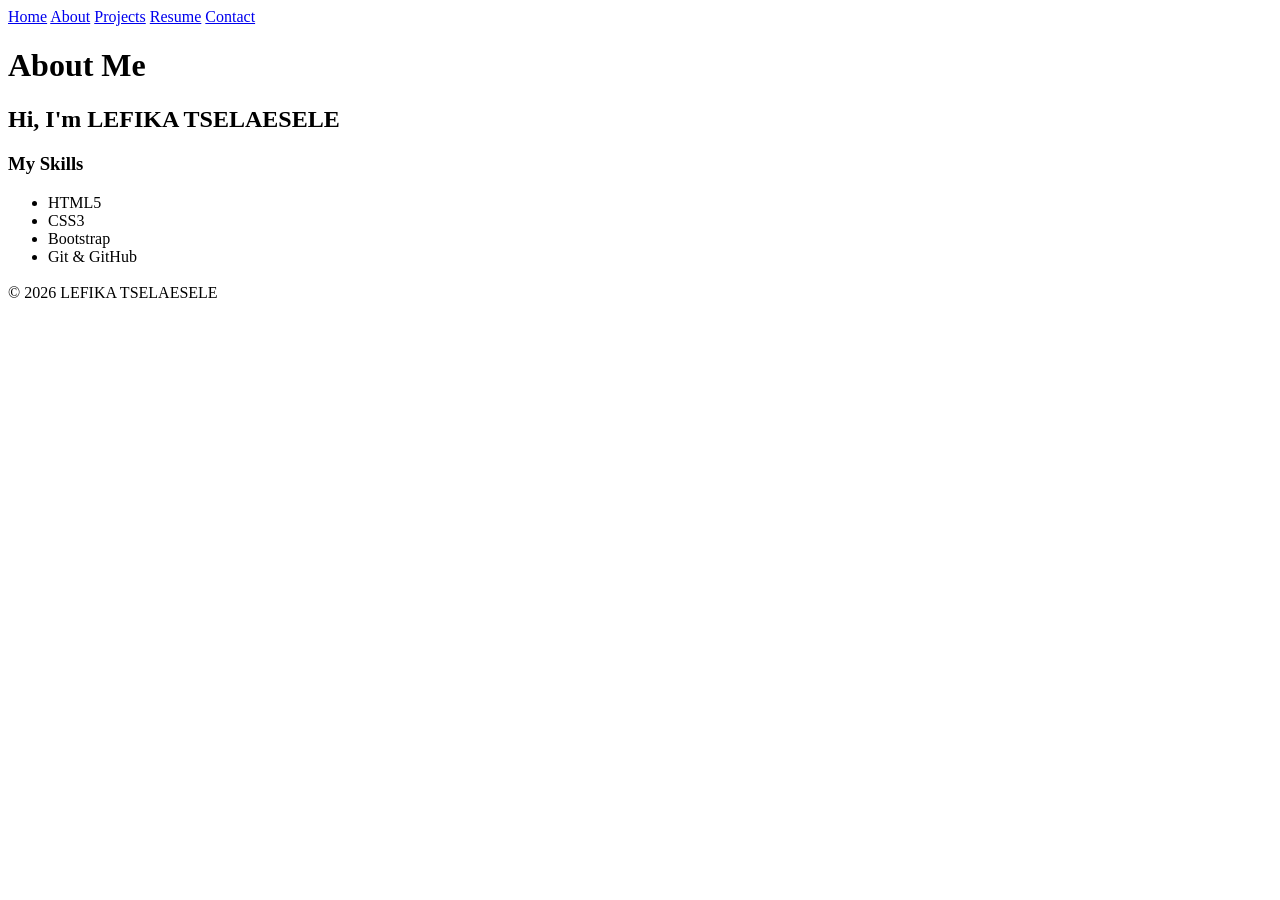
==== about.html @ 31f42a6a "Update about.html" ====
<!DOCTYPE html> 

<html lang="en"> 

<head> 

    <meta charset="UTF-8"> 

    <meta name="viewport" content="width=device-width, initial-scale=1.0"> 

    <title>LEFIKA TSELAESELE</title> 
<link rel="stylesheet" href="styles.css"> 
</head> 

<body> 
    
<nav> 

    <a href="index.html">Home</a> 

    <a href="about.html">About</a> 

    <a href="projects.html">Projects</a> 

    <a href="resume.html">Resume</a> 

    <a href="contact.html">Contact</a> 

</nav> 
<header> 

    <h1>About Me</h1> 

</header> 

 

<main>

     

    <h2>Hi, I'm LEFIKA TSELAESELE</h2> 

     

    <p></p> 

     

    <p></p> 

     

    <h3>My Skills</h3> 

    <ul> 

        <li>HTML5</li> 

        <li>CSS3</li> 

        <li>Bootstrap</li> 

        <li>Git & GitHub</li> 
 

    </ul> 

     

    <h3></h3> 

    <p></p> 

</main> 

 

<footer> 

    <p>&copy; 2026 LEFIKA TSELAESELE</p> 

</footer> 
</body> 


</html>
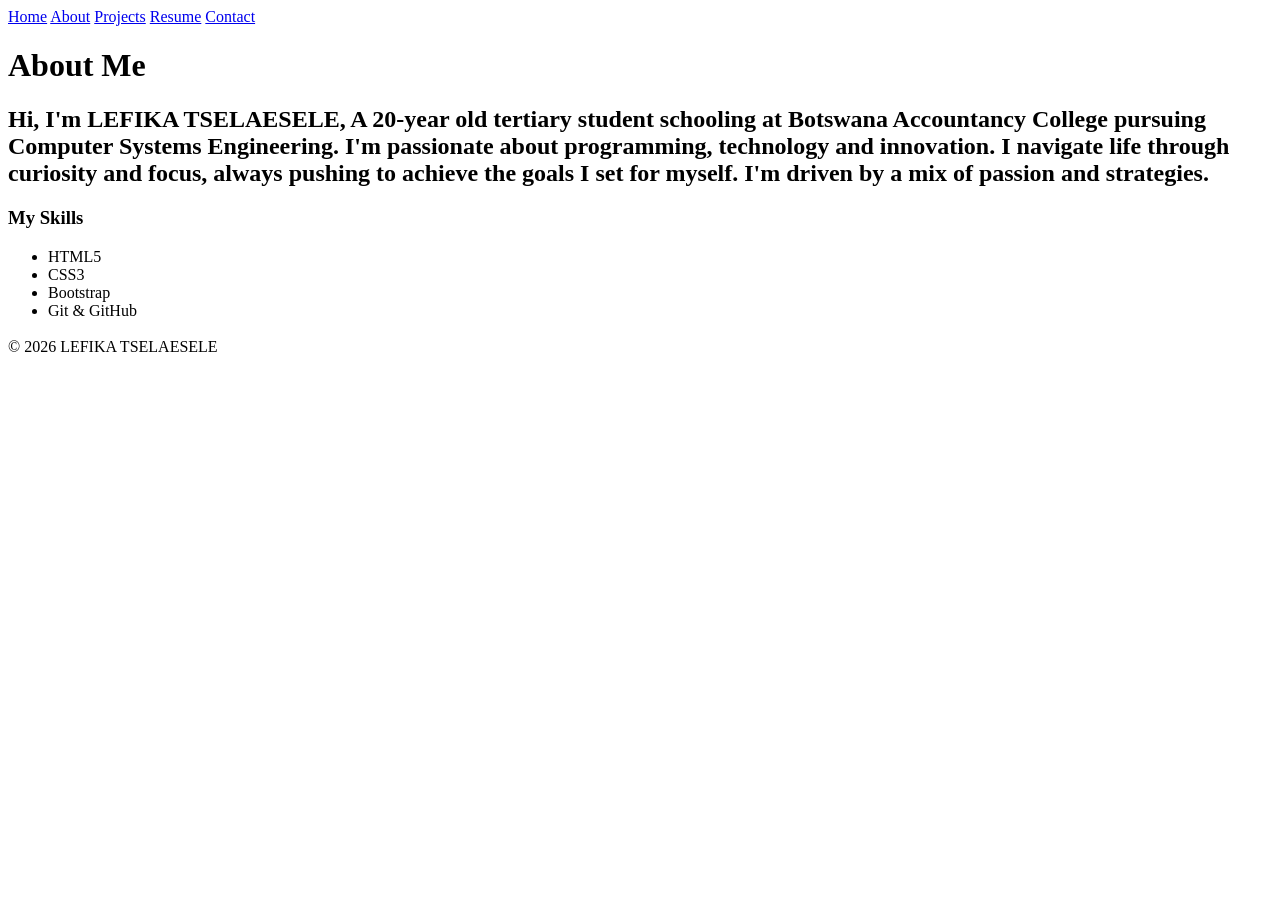
==== commit 7aec0c48: "Update about.html" ====
--- a/about.html
+++ b/about.html
@@ -39,7 +39,7 @@
 
      
 
-    <h2>Hi, I'm LEFIKA TSELAESELE</h2> 
+    <h2>Hi, I'm LEFIKA TSELAESELE, A 20-year old tertiary student schooling at Botswana Accountancy College pursuing Computer Systems Engineering. I'm passionate about programming, technology and innovation. I navigate life through curiosity and focus, always pushing to achieve the goals I set for myself. I'm driven by a mix of passion and strategies.</h2> 
 
      
 
@@ -86,3 +86,4 @@
 
 </html> 
 
+
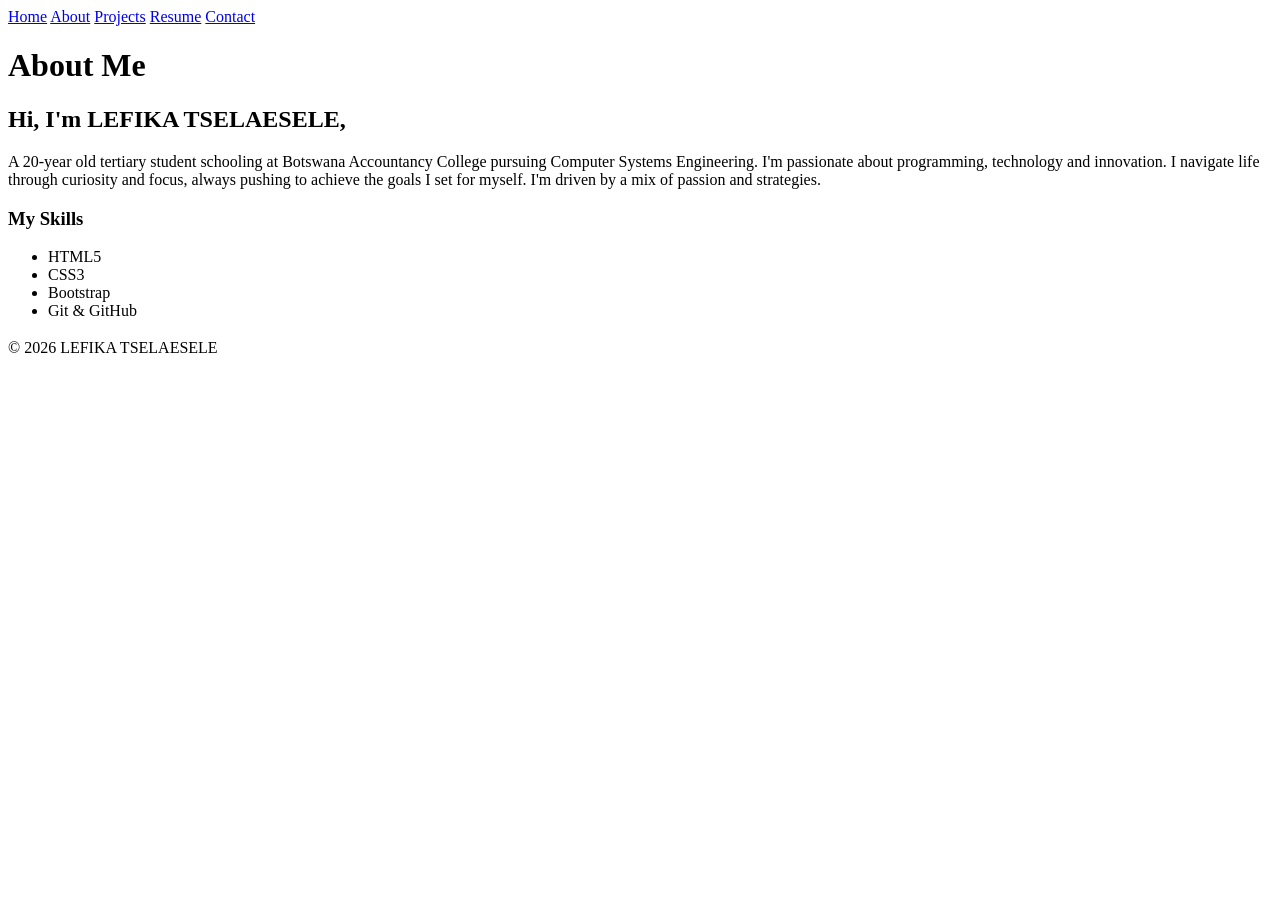
==== commit e1392061: "Update about.html" ====
--- a/about.html
+++ b/about.html
@@ -39,11 +39,11 @@
 
      
 
-    <h2>Hi, I'm LEFIKA TSELAESELE, A 20-year old tertiary student schooling at Botswana Accountancy College pursuing Computer Systems Engineering. I'm passionate about programming, technology and innovation. I navigate life through curiosity and focus, always pushing to achieve the goals I set for myself. I'm driven by a mix of passion and strategies.</h2> 
+    <h2>Hi, I'm LEFIKA TSELAESELE,</h2> 
 
      
 
-    <p></p> 
+    <p> A 20-year old tertiary student schooling at Botswana Accountancy College pursuing Computer Systems Engineering. I'm passionate about programming, technology and innovation. I navigate life through curiosity and focus, always pushing to achieve the goals I set for myself. I'm driven by a mix of passion and strategies.</p> 
 
      
 
@@ -87,3 +87,4 @@
 </html> 
 
 
+
